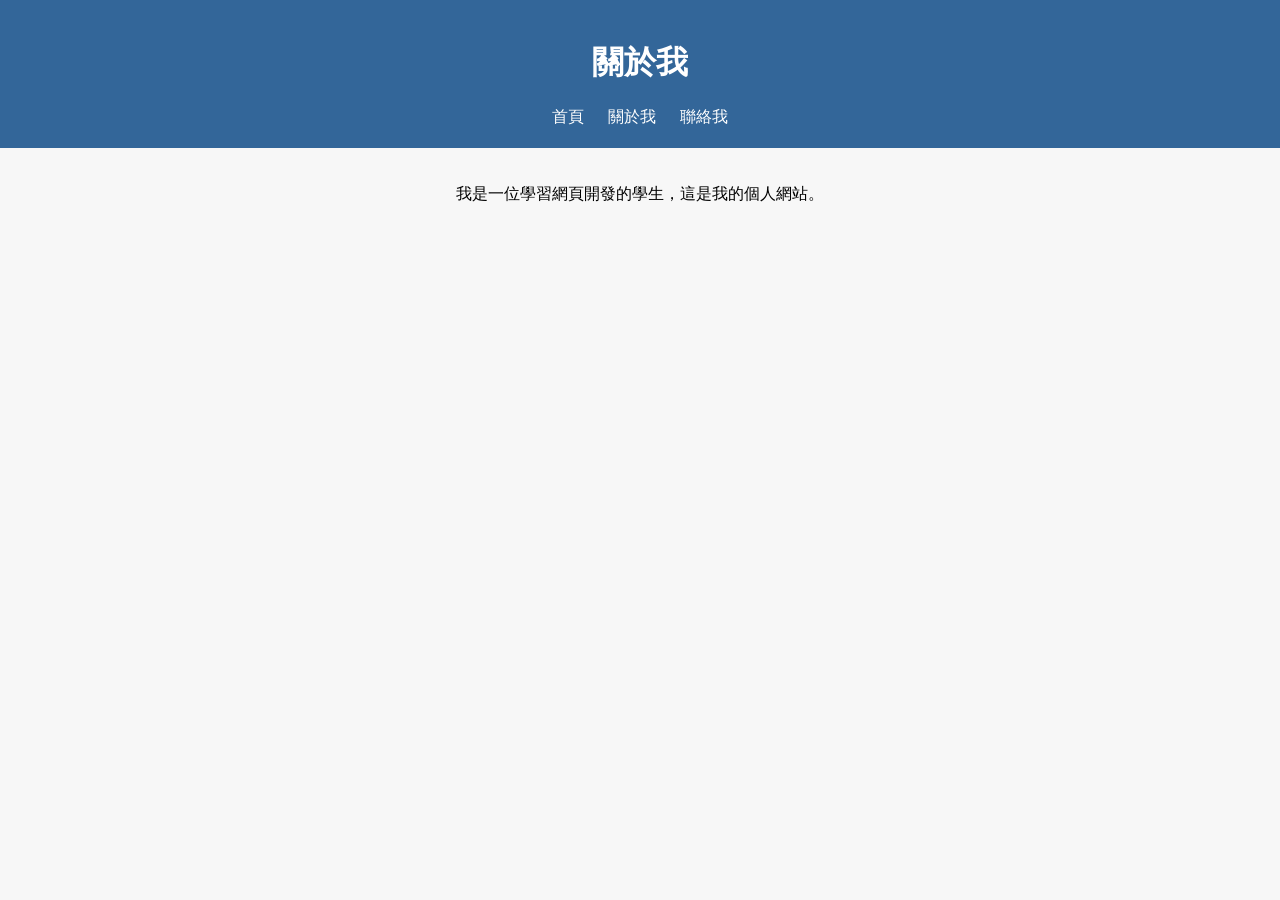
==== about.html @ c4356677 "new http design" ====
<!DOCTYPE html>
<html lang="zh-Hant">
<head>
  <meta charset="UTF-8">
  <title>關於我</title>
  <link rel="stylesheet" href="style.css">
</head>
<body>
  <header>
    <h1>關於我</h1>
    <nav>
      <a href="index.html">首頁</a>
      <a href="about.html">關於我</a>
      <a href="contact.html">聯絡我</a>
    </nav>
  </header>
  <main>
    <p>我是一位學習網頁開發的學生，這是我的個人網站。</p>
  </main>
</body>
</html>
---- style.css ----
body {
  font-family: 'Microsoft JhengHei', sans-serif;
  background-color: #f7f7f7;
  margin: 0;
  padding: 0;
}
header {
  background-color: #336699;
  color: white;
  padding: 20px;
  text-align: center;
}
nav a {
  margin: 0 10px;
  color: white;
  text-decoration: none;
}
main {
  padding: 20px;
  text-align: center;
}
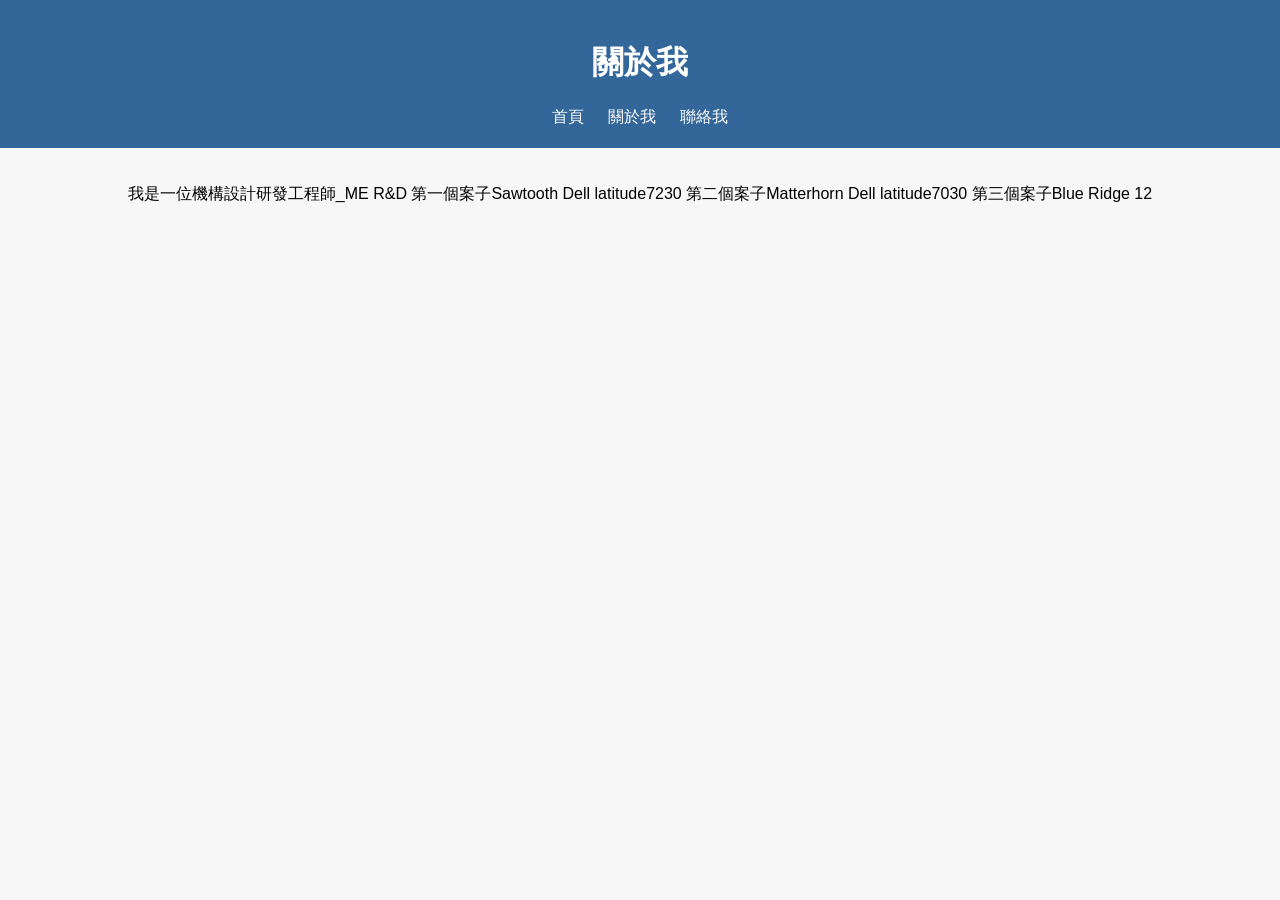
==== commit 8aae63ea: "about content updated" ====
--- a/about.html
+++ b/about.html
@@ -15,7 +15,10 @@
     </nav>
   </header>
   <main>
-    <p>我是一位學習網頁開發的學生，這是我的個人網站。</p>
+    <p>我是一位機構設計研發工程師_ME R&D
+       第一個案子Sawtooth Dell latitude7230
+       第二個案子Matterhorn Dell latitude7030
+       第三個案子Blue Ridge 12</p>
   </main>
 </body>
 </html>
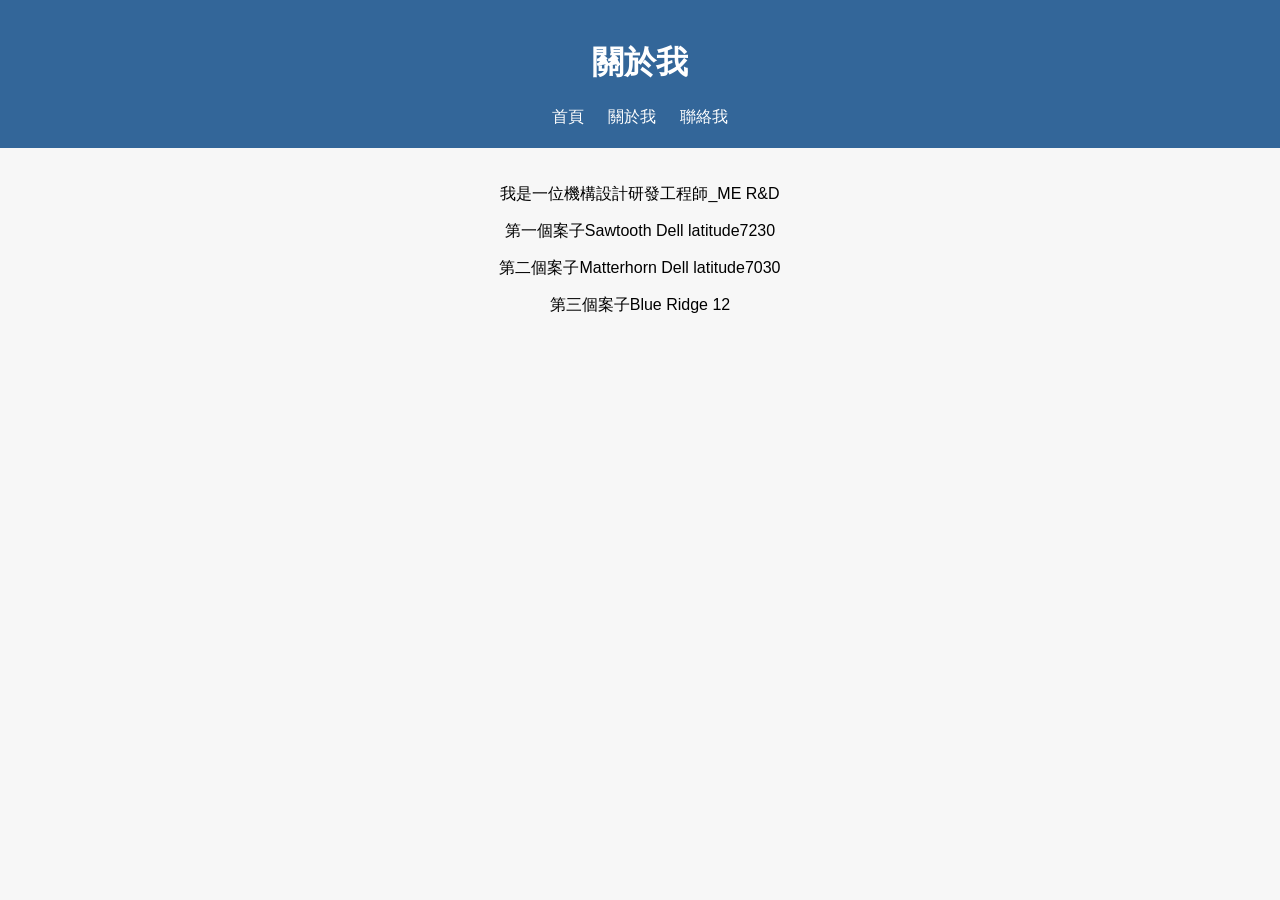
==== commit bb10460a: "about updated" ====
--- a/about.html
+++ b/about.html
@@ -15,10 +15,10 @@
     </nav>
   </header>
   <main>
-    <p>我是一位機構設計研發工程師_ME R&D
-       第一個案子Sawtooth Dell latitude7230
-       第二個案子Matterhorn Dell latitude7030
-       第三個案子Blue Ridge 12</p>
+    <p>我是一位機構設計研發工程師_ME R&D</p>
+    <p>第一個案子Sawtooth Dell latitude7230</p>
+    <p>第二個案子Matterhorn Dell latitude7030</p>
+    <p>第三個案子Blue Ridge 12</p></p>
   </main>
 </body>
 </html>
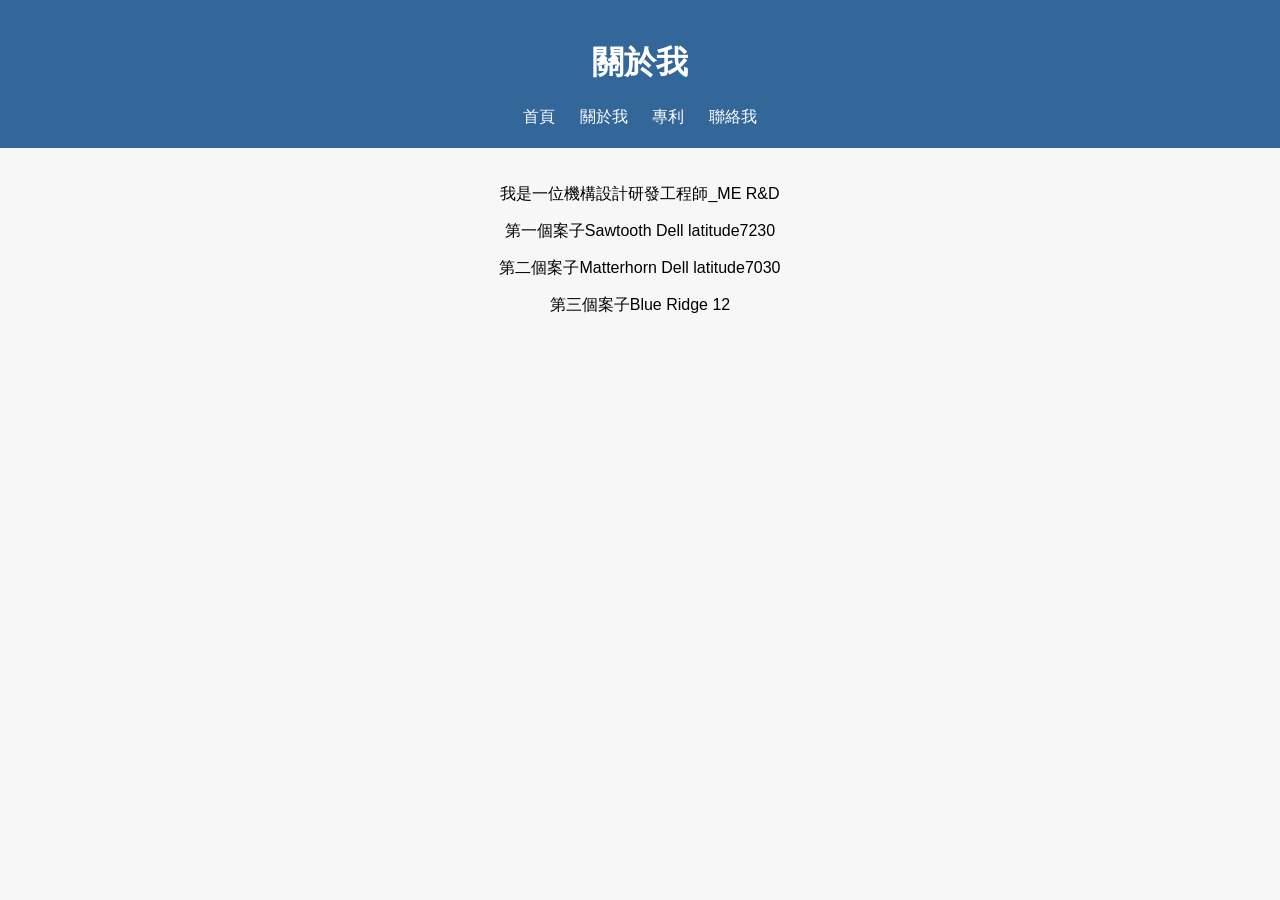
==== commit 6fe9ef47: "add patent item" ====
--- a/about.html
+++ b/about.html
@@ -11,8 +11,9 @@
     <nav>
       <a href="index.html">首頁</a>
       <a href="about.html">關於我</a>
-      <a href="contact.html">聯絡我</a>
-    </nav>
+      <a href="pantent.html">專利</a>
+      <a href="contact.html">聯絡我</a>    
+</nav>
   </header>
   <main>
     <p>我是一位機構設計研發工程師_ME R&D</p>
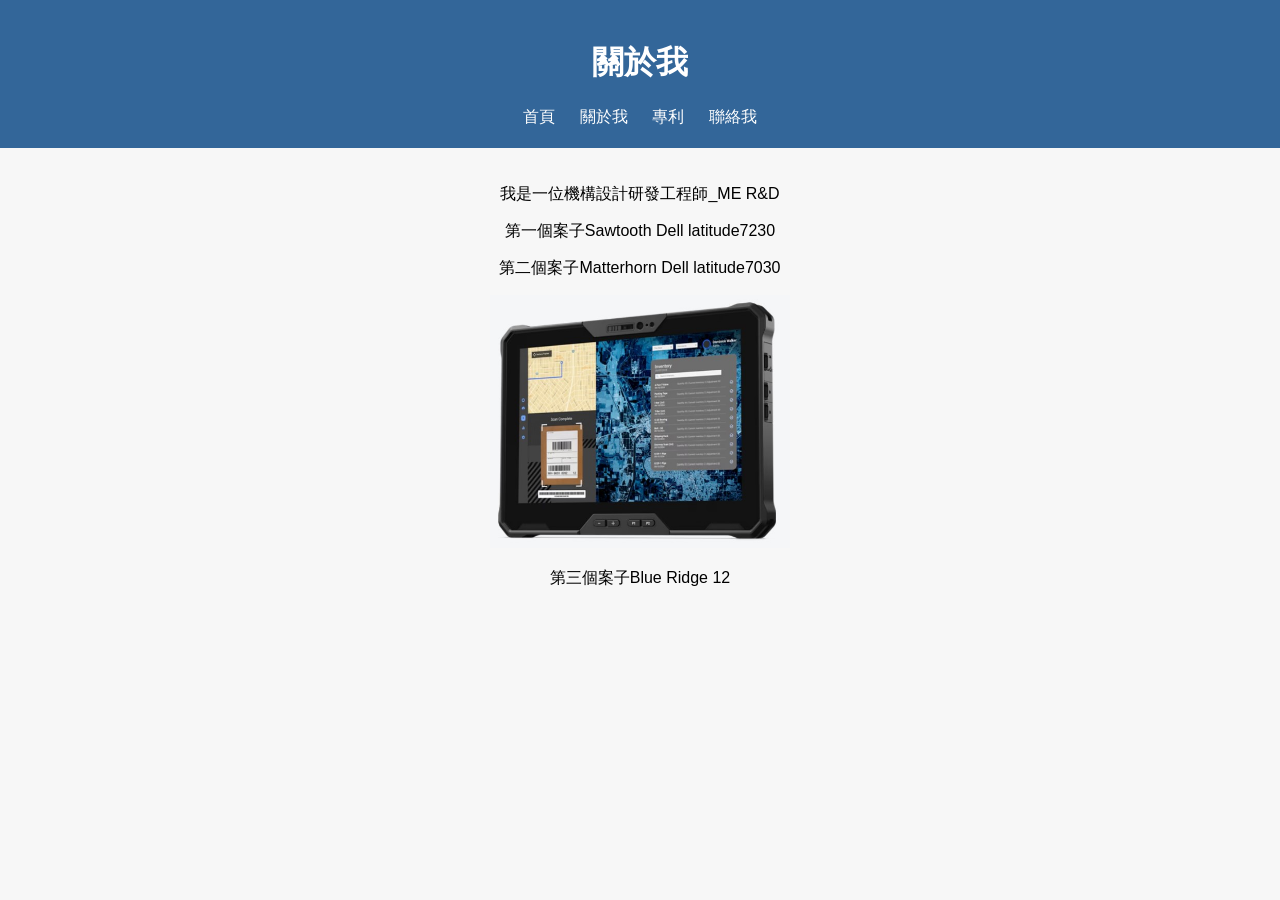
==== commit 543bc3f7: "updated about content" ====
--- a/about.html
+++ b/about.html
@@ -19,6 +19,7 @@
     <p>我是一位機構設計研發工程師_ME R&D</p>
     <p>第一個案子Sawtooth Dell latitude7230</p>
     <p>第二個案子Matterhorn Dell latitude7030</p>
+    <img src="images/Dell latitdue 7030.jpg" alt="展示圖片" width="300">
     <p>第三個案子Blue Ridge 12</p></p>
   </main>
 </body>
